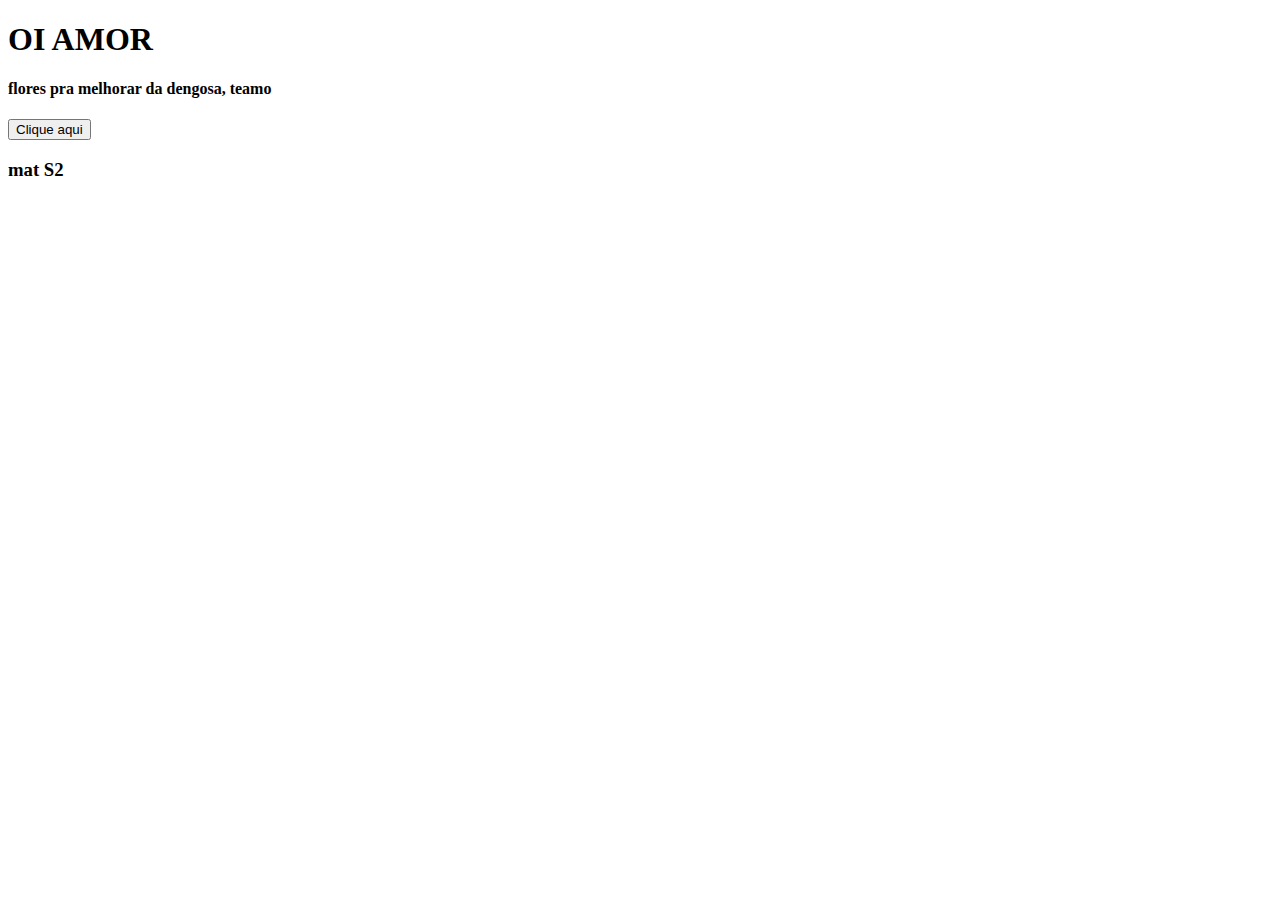
==== index.html @ a8bfb799 "Add files via upload" ====
<!DOCTYPE html>
<html lang="en">
<head>
    <meta charset="UTF-8">
    <meta name="viewport" content="width=device-width, initial-scale=1.0">
    <title>flores para minha flor</title>
    <link rel="icon" href="iconflor.jpg">
    <link rel="stylesheet" href="css/inicio.css">
</head>
<body>
    <h1>OI AMOR</h1></h1>
    <h4>flores pra melhorar da dengosa, teamo</h4>
    <a href="flower.html"><button >Clique aqui</button></a>
    <h3>mat S2</h3>
</body>
</html>
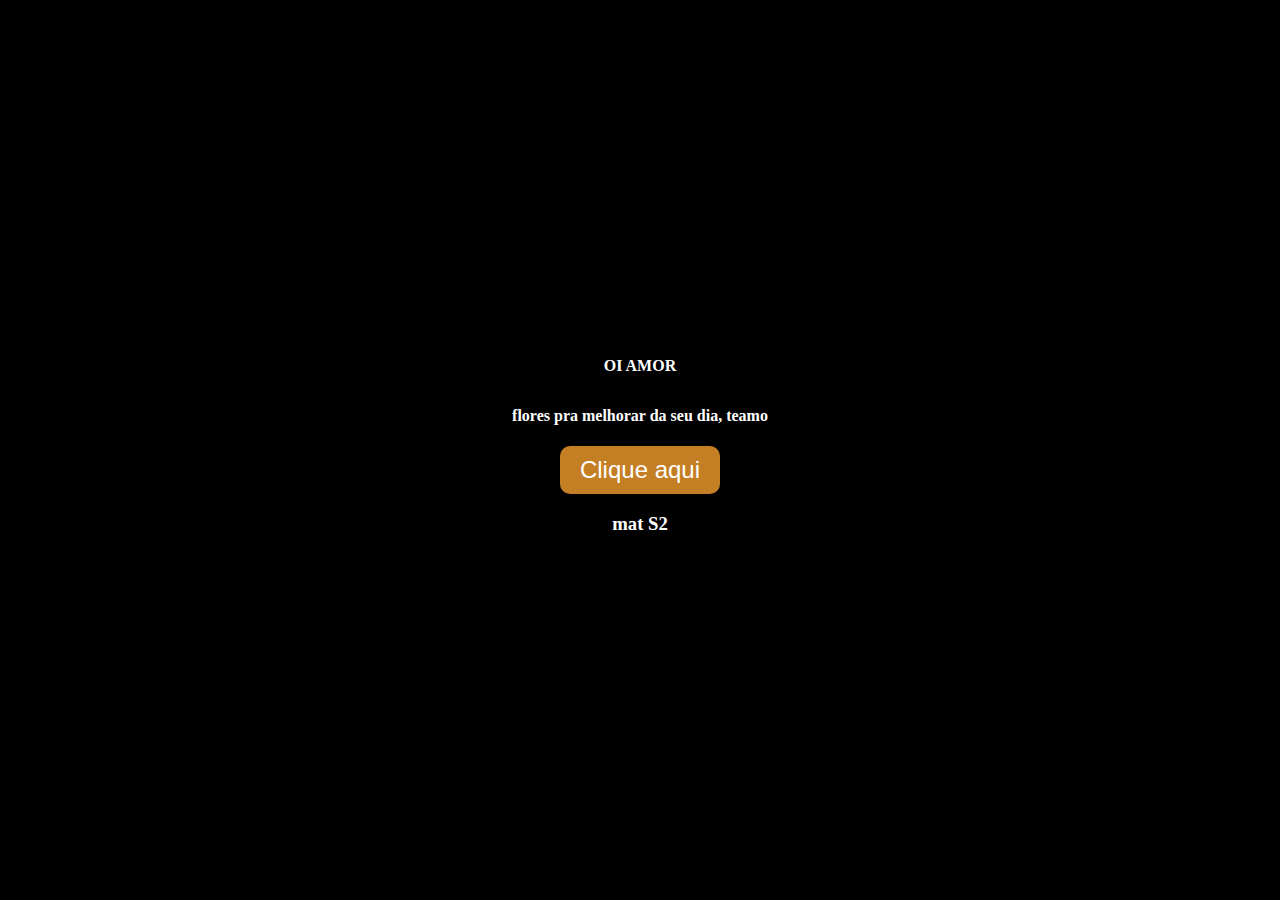
==== commit b5802618: "Update index.html" ====
--- a/index.html
+++ b/index.html
@@ -9,8 +9,8 @@
 </head>
 <body>
     <h1>OI AMOR</h1></h1>
-    <h4>flores pra melhorar da dengosa, teamo</h4>
+    <h4>flores pra melhorar da seu dia, teamo</h4>
     <a href="flower.html"><button >Clique aqui</button></a>
     <h3>mat S2</h3>
 </body>
-</html>+</html>
--- a/css/inicio.css
+++ b/css/inicio.css
@@ -0,0 +1,34 @@
+body {
+    background-color: black;
+    display: flex;
+    flex-direction: column;
+    align-items: center;
+    justify-content: center;
+    height: 100vh;
+    margin: 0;
+    width: 100%;
+}
+
+h1 {
+    color: white;
+    font-size: 100%;
+    text-align: center;
+}
+
+h4 {
+    color: white;
+}
+
+h3 {
+    color: white;
+}
+
+button {
+    background-color: rgb(196, 126, 35);
+    color: white;
+    border: none;
+    border-radius: 10px;
+    padding: 10px 20px;
+    font-size: 24px;
+    cursor: pointer;
+}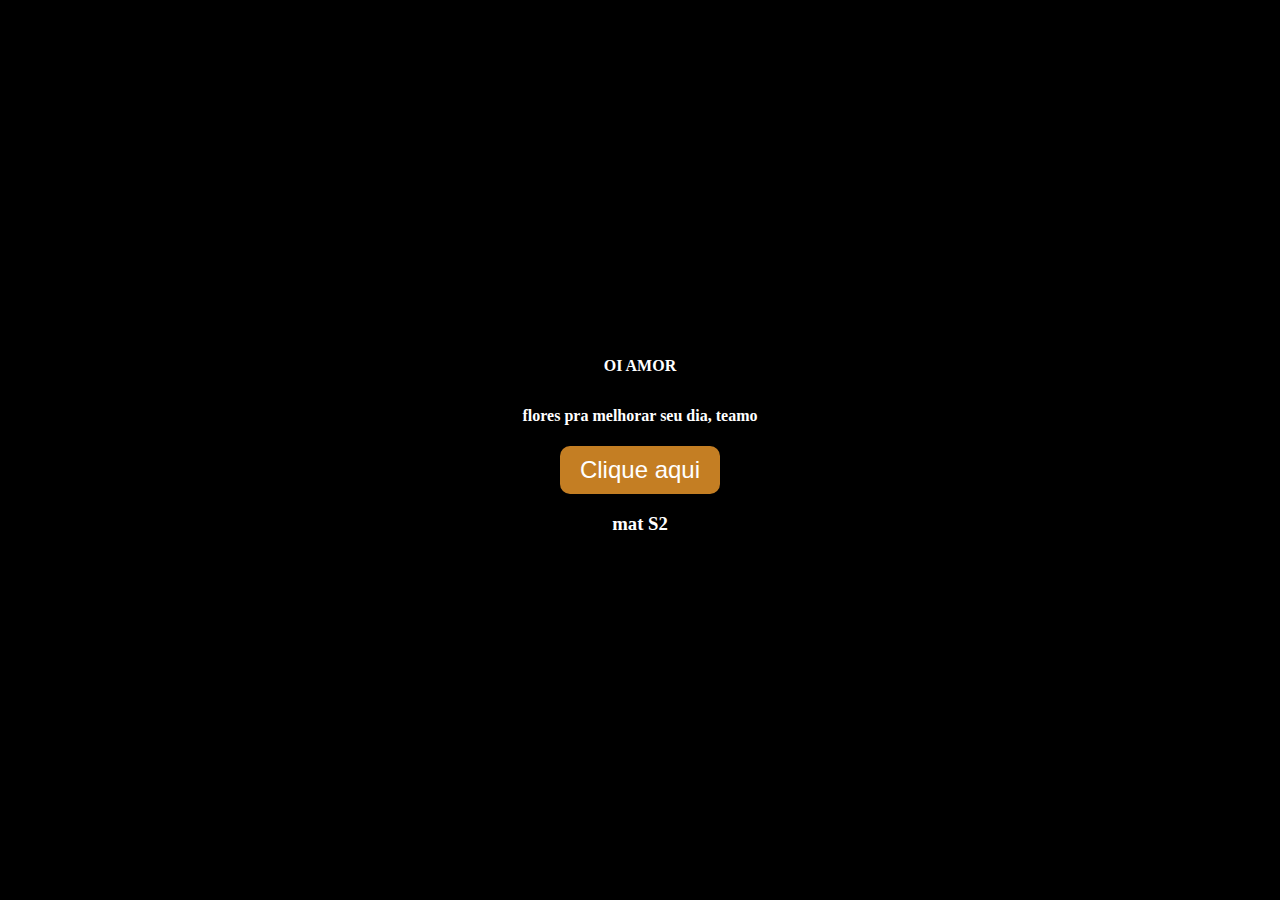
==== commit 3cb944c8: "Update index.html" ====
--- a/index.html
+++ b/index.html
@@ -9,7 +9,7 @@
 </head>
 <body>
     <h1>OI AMOR</h1></h1>
-    <h4>flores pra melhorar da seu dia, teamo</h4>
+    <h4>flores pra melhorar seu dia, teamo</h4>
     <a href="flower.html"><button >Clique aqui</button></a>
     <h3>mat S2</h3>
 </body>
